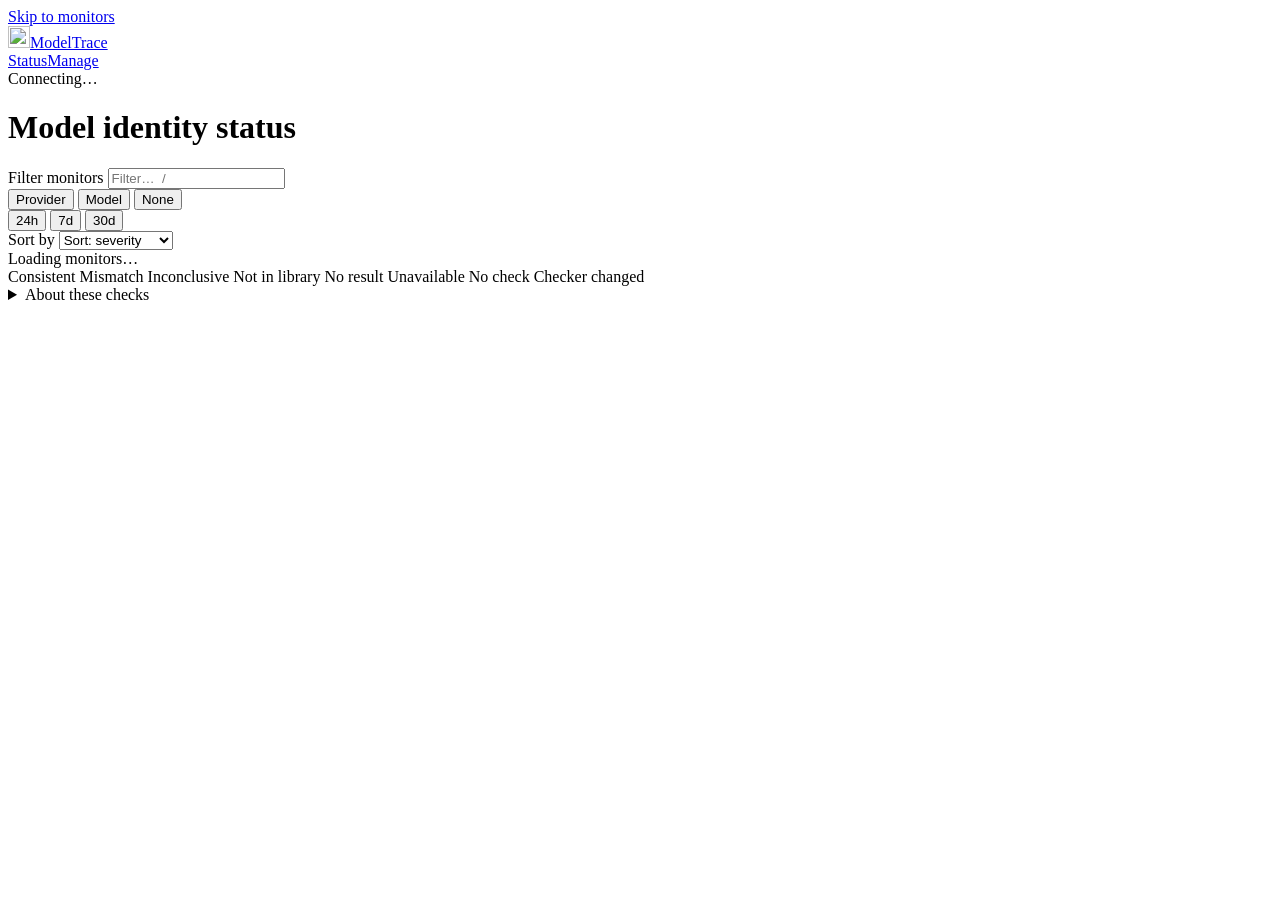
==== status-site/src/modeltrace_status/web/index.html @ 38cf8fa3 "Add ModelTrace status site Co-Authored-By: Claude Opus 5.5 (1M context) <noreply@anthropic.com>" ====
<!doctype html>
<html lang="en">
<head>
  <meta charset="utf-8">
  <meta name="viewport" content="width=device-width,initial-scale=1">
  <meta name="color-scheme" content="light dark">
  <title>ModelTrace Status</title>
  <link rel="icon" href="/assets/icon.svg" type="image/svg+xml">
  <link rel="stylesheet" href="/assets/style.css">
  <script type="module" src="/assets/status.js"></script>
</head>
<body>
<a class="skip-link" href="#monitors">Skip to monitors</a>
<header class="topbar">
  <div class="topbar-inner">
    <a class="brand" href="/"><img src="/assets/icon.svg" alt="" width="22" height="22"><span>ModelTrace</span></a>
    <nav aria-label="Main"><a href="/" aria-current="page">Status</a><a href="/manage">Manage</a></nav>
    <span id="live" class="live" data-state="connecting" role="status"><i class="dot" aria-hidden="true"></i><span id="live-text">Connecting…</span></span>
  </div>
</header>

<main class="page">
  <h1 class="visually-hidden">Model identity status</h1>
  <div id="notice" class="notice" role="status" hidden></div>

  <div class="toolbar">
    <div id="filters" class="chips" role="group" aria-label="Filter by state"></div>
    <div class="toolbar-controls">
      <label class="search"><span class="visually-hidden">Filter monitors</span>
        <input id="search" type="search" placeholder="Filter…  /" autocomplete="off" spellcheck="false"></label>
      <div class="segmented" role="group" aria-label="Group by">
        <button type="button" data-group="provider">Provider</button>
        <button type="button" data-group="model">Model</button>
        <button type="button" data-group="none">None</button>
      </div>
      <div class="segmented" role="group" aria-label="History period">
        <button type="button" data-window="24h">24h</button>
        <button type="button" data-window="7d">7d</button>
        <button type="button" data-window="30d">30d</button>
      </div>
      <label class="sort-select"><span class="visually-hidden">Sort by</span>
        <select id="sort-select">
          <option value="severity">Sort: severity</option>
          <option value="monitor">Sort: name</option>
          <option value="checked">Sort: last check</option>
        </select></label>
    </div>
  </div>

  <div id="error" class="banner-error" role="alert" hidden></div>

  <section class="table" aria-label="Monitors">
    <div class="table-head" id="table-head"></div>
    <div id="monitors" tabindex="-1"><div class="empty">Loading monitors…</div></div>
  </section>
</main>

<footer class="page footer">
  <div class="legend" aria-label="History legend">
    <span><i class="swatch s-consistent"></i>Consistent</span>
    <span><i class="swatch s-mismatch_signal"></i>Mismatch</span>
    <span><i class="swatch s-inconclusive"></i>Inconclusive</span>
    <span><i class="swatch s-not_in_library"></i>Not in library</span>
    <span><i class="swatch s-unknown"></i>No result</span>
    <span><i class="swatch s-unknown outage"></i>Unavailable</span>
    <span><i class="swatch s-empty"></i>No check</span>
    <span><i class="swatch s-consistent version-mark"></i>Checker changed</span>
  </div>
  <details class="about">
    <summary>About these checks</summary>
    <div class="about-content">
      <p>Each history bar shows the latest completed check in its period. Its colour is the identity assessment. Hatching means the API was unavailable, so no fingerprint could be taken. A tick above a bar marks a checker version change.</p>
      <p>Fingerprints compare responses against reference models. They do not authenticate a provider's backend, and candidate weights are relative within the reference library. Availability counts successful probes from this machine, not continuous uptime.</p>
    </div>
  </details>
  <p id="method-version" class="method"></p>
</footer>

<div id="tooltip" class="tooltip" role="tooltip" hidden></div>

<dialog id="drawer" class="drawer" aria-labelledby="drawer-title">
  <header class="drawer-head">
    <div class="drawer-titles">
      <h2 id="drawer-title">Check</h2>
      <p id="drawer-subtitle" class="muted"></p>
    </div>
    <button type="button" class="icon-button" data-close aria-label="Close details">×</button>
  </header>
  <div class="tabs" role="tablist" aria-label="Details">
    <button type="button" role="tab" id="tab-overview" aria-controls="pane-overview" data-tab="overview">Overview</button>
    <button type="button" role="tab" id="tab-check" aria-controls="pane-check" data-tab="check">Check</button>
    <button type="button" role="tab" id="tab-history" aria-controls="pane-history" data-tab="history">History</button>
  </div>
  <div class="drawer-body">
    <section id="pane-overview" role="tabpanel" aria-labelledby="tab-overview" hidden></section>
    <section id="pane-check" role="tabpanel" aria-labelledby="tab-check"></section>
    <section id="pane-history" role="tabpanel" aria-labelledby="tab-history" hidden></section>
  </div>
</dialog>

<noscript><p class="page">This page needs JavaScript to load monitor status. The JSON API is at <a href="/api/status">/api/status</a>.</p></noscript>
</body>
</html>
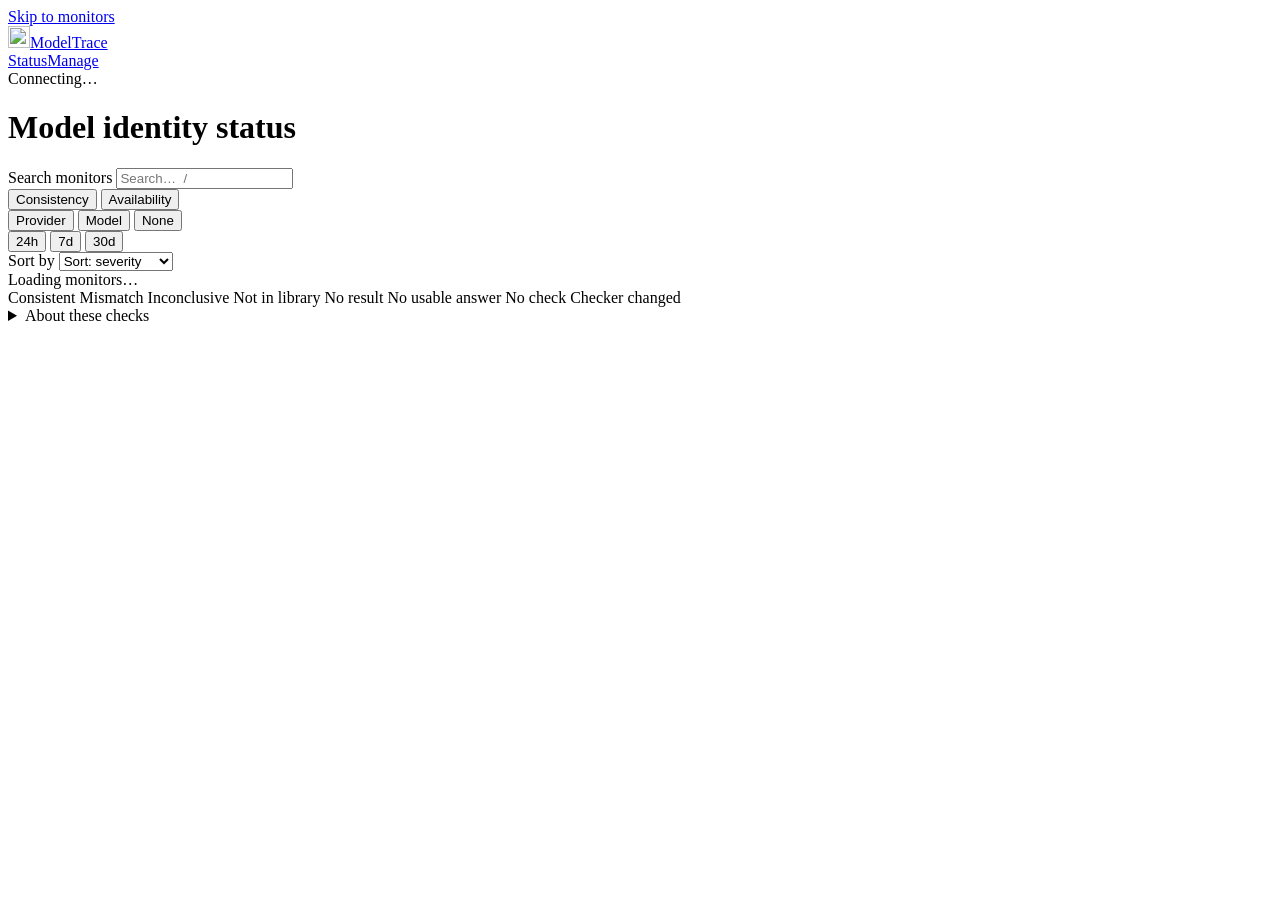
==== commit e8451756: "Status page: consistency/availability switch, Active filter tabs, tidier drawer - A Consistency | Av" ====
--- a/status-site/src/modeltrace_status/web/index.html
+++ b/status-site/src/modeltrace_status/web/index.html
@@ -24,16 +24,19 @@
   <div id="notice" class="notice" role="status" hidden></div>
 
   <div class="toolbar">
-    <div id="filters" class="chips" role="group" aria-label="Filter by state"></div>
+    <label class="search"><span class="visually-hidden">Search monitors</span>
+      <input id="search" type="search" placeholder="Search…  /" autocomplete="off" spellcheck="false"></label>
     <div class="toolbar-controls">
-      <label class="search"><span class="visually-hidden">Filter monitors</span>
-        <input id="search" type="search" placeholder="Filter…  /" autocomplete="off" spellcheck="false"></label>
-      <div class="segmented" role="group" aria-label="Group by">
+      <div class="segmented seg-view" role="group" aria-label="Show">
+        <button type="button" data-view="consistency">Consistency</button>
+        <button type="button" data-view="availability">Availability</button>
+      </div>
+      <div class="segmented seg-group" role="group" aria-label="Group by">
         <button type="button" data-group="provider">Provider</button>
         <button type="button" data-group="model">Model</button>
         <button type="button" data-group="none">None</button>
       </div>
-      <div class="segmented" role="group" aria-label="History period">
+      <div class="segmented seg-window" role="group" aria-label="History period">
         <button type="button" data-window="24h">24h</button>
         <button type="button" data-window="7d">7d</button>
         <button type="button" data-window="30d">30d</button>
@@ -41,6 +44,7 @@
       <label class="sort-select"><span class="visually-hidden">Sort by</span>
         <select id="sort-select">
           <option value="severity">Sort: severity</option>
+          <option value="score">Sort: score</option>
           <option value="monitor">Sort: name</option>
           <option value="checked">Sort: last check</option>
         </select></label>
@@ -50,26 +54,34 @@
   <div id="error" class="banner-error" role="alert" hidden></div>
 
   <section class="table" aria-label="Monitors">
+    <div id="filters" class="filter-tabs" role="group" aria-label="Filter by state"></div>
     <div class="table-head" id="table-head"></div>
     <div id="monitors" tabindex="-1"><div class="empty">Loading monitors…</div></div>
   </section>
 </main>
 
 <footer class="page footer">
-  <div class="legend" aria-label="History legend">
+  <div class="legend" data-legend="consistency" aria-label="History legend">
     <span><i class="swatch s-consistent"></i>Consistent</span>
     <span><i class="swatch s-mismatch_signal"></i>Mismatch</span>
     <span><i class="swatch s-inconclusive"></i>Inconclusive</span>
     <span><i class="swatch s-not_in_library"></i>Not in library</span>
     <span><i class="swatch s-unknown"></i>No result</span>
-    <span><i class="swatch s-unknown outage"></i>Unavailable</span>
+    <span><i class="swatch s-unknown outage"></i>No usable answer</span>
     <span><i class="swatch s-empty"></i>No check</span>
     <span><i class="swatch s-consistent version-mark"></i>Checker changed</span>
+  </div>
+  <div class="legend" data-legend="availability" aria-label="Availability legend" hidden>
+    <span><i class="swatch a-available"></i>Every probe usable</span>
+    <span><i class="swatch a-partial"></i>Some probes failed or unusable</span>
+    <span><i class="swatch a-unavailable outage"></i>No usable answer</span>
+    <span><i class="swatch a-unknown"></i>Not measured</span>
+    <span><i class="swatch a-empty"></i>No check</span>
   </div>
   <details class="about">
     <summary>About these checks</summary>
     <div class="about-content">
-      <p>Each history bar shows the latest completed check in its period. Its colour is the identity assessment. Hatching means the API was unavailable, so no fingerprint could be taken. A tick above a bar marks a checker version change.</p>
+      <p>Each history bar sums up every check in its period. It is consistent only when consistent checks are a majority and none is a mismatch. A mismatch outvoted by consistent checks makes it inconclusive; otherwise any mismatch shows as a mismatch. Hatching means no probe got a usable answer, so no fingerprint could be taken. The availability view instead colours each period by all of its probes: a failed request or an answer too short to fingerprint counts against availability. A tick above a bar marks a checker version change.</p>
       <p>Fingerprints compare responses against reference models. They do not authenticate a provider's backend, and candidate weights are relative within the reference library. Availability counts successful probes from this machine, not continuous uptime.</p>
     </div>
   </details>
